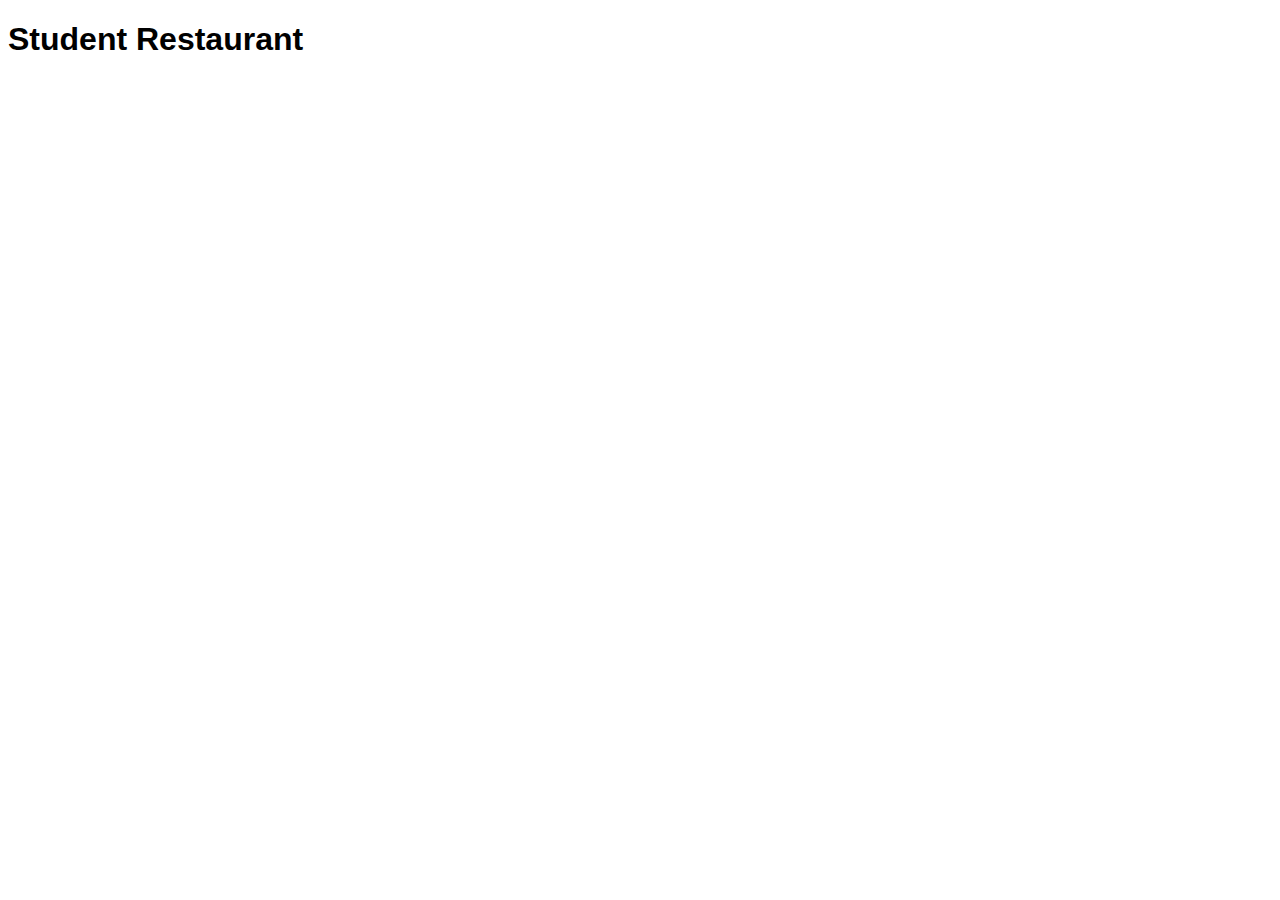
==== debug.html @ 102b2f2f "name updated" ====
<!DOCTYPE html>
<html lang="en">
<head>
    <meta charset="UTF-8">
    <meta name="viewport" content="width=device-width, initial-scale=1.0">
    <title>Document</title>
    <link href="debug.css" rel="stylesheet">
</head>
<body>

     <h1>Student Restaurant</h1>


    <script>

    </script>
    
</body>
</html>
---- debug.css ----
h1{
    font-family:'Segoe UI', Tahoma, Geneva, Verdana, sans-serif;
}
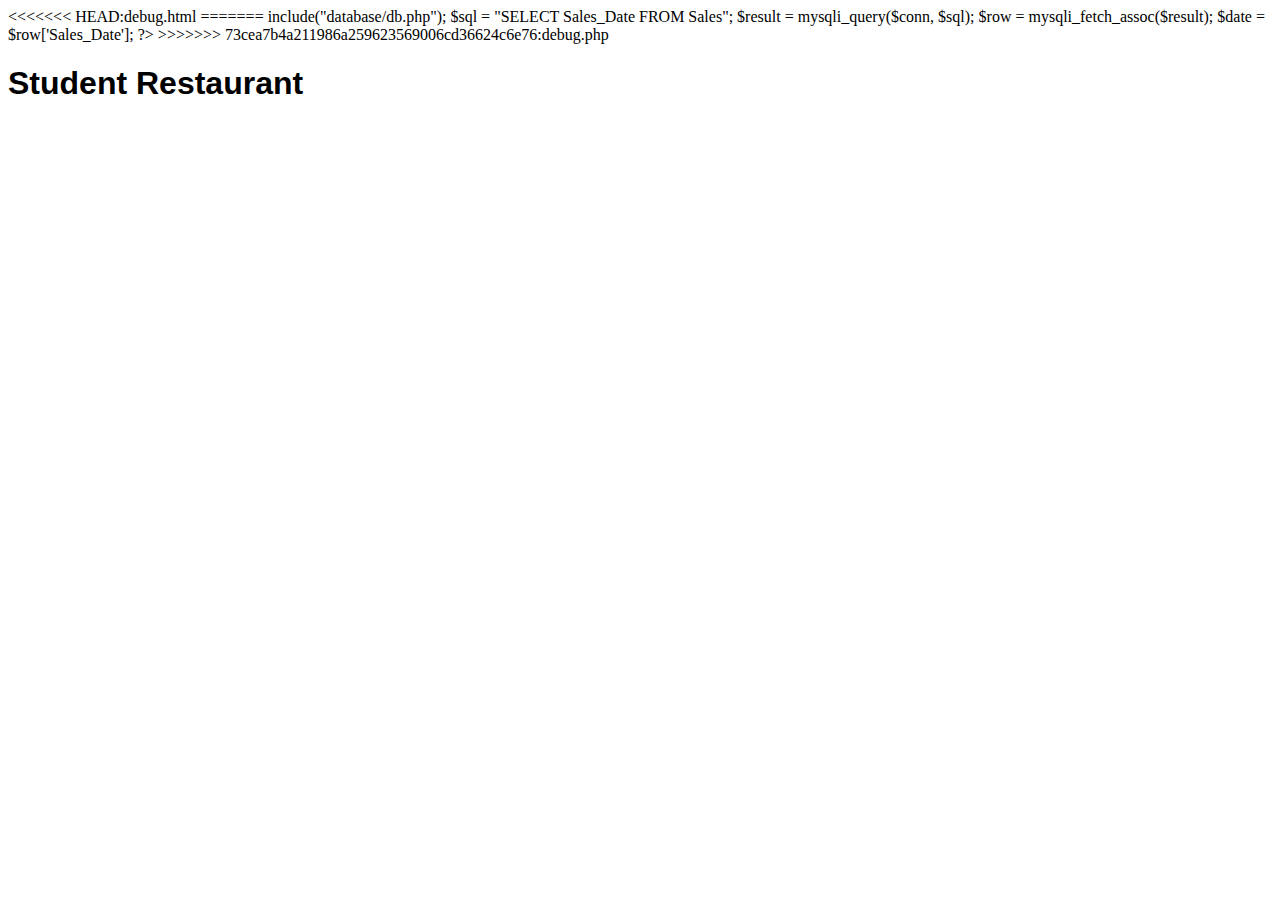
==== commit fa3338b9: "name" ====
--- a/debug.html
+++ b/debug.html
@@ -1,4 +1,22 @@
 
+<<<<<<< HEAD:debug.html
+=======
+ include("database/db.php");
+
+
+    $sql = "SELECT Sales_Date FROM Sales";
+    $result = mysqli_query($conn, $sql);
+
+   $row = mysqli_fetch_assoc($result);
+    
+
+   $date = $row['Sales_Date'];
+
+
+
+
+?>
+>>>>>>> 73cea7b4a211986a259623569006cd36624c6e76:debug.php
 
 
 
